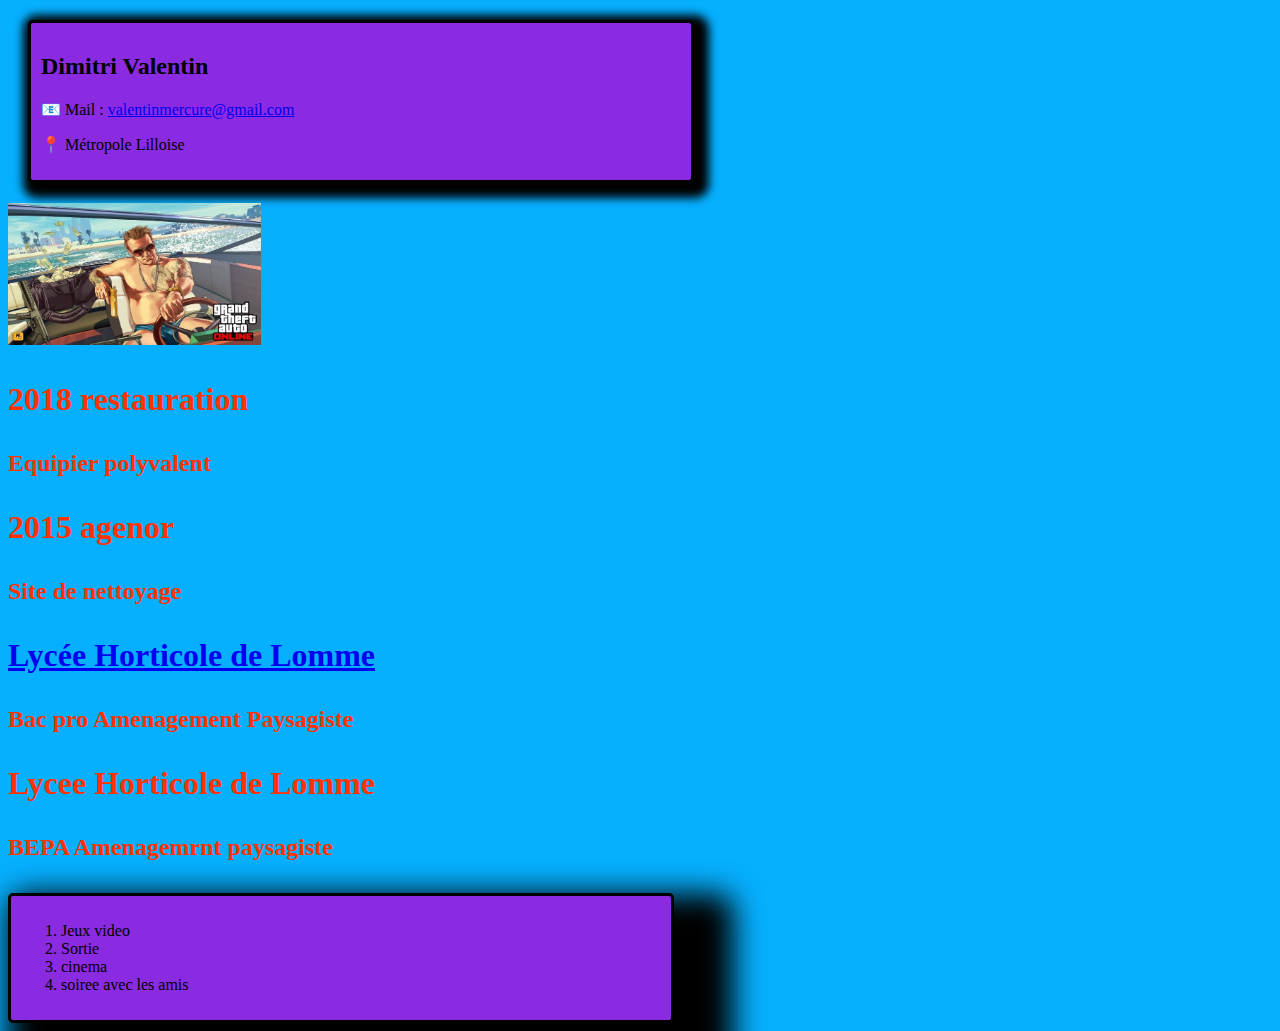
==== page/cv.html @ f9dbdfa7 "Page deuxieme" ====
<!DOCTYPE html>
<html lang="fr">
<head>
    <meta charset="UTF-8">
    <meta name="viewport" content="width=device-width, initial-scale=1.0">
    <title>CV</title>
    <link rel="stylesheet" href="../Style/style.css">
</head>
    
<body>
    <div id="coordonnees">
    <h2>Dimitri Valentin</h2>
    <p>📧 Mail : <a href="mailto:valentinmercure@gmail.com">valentinmercure@gmail.com</a></p>
    <p>📍 Métropole Lilloise</p>
</div>

<div id="photo">
    <img src="../assets/gta.jpg" alt="mon portrait" id="gta">

</div>


<div id="pro">
     <h3>2018 restauration</h3>
     <h4>Equipier polyvalent</h4>

     <h3>2015 agenor </h3>
     <h4>Site de nettoyage</h4>
</div>

<div id="formation">
     <h3> <a href="https://www.eplefpadesflandres.com/">Lycée Horticole de Lomme</a></h3>
     <h4>Bac pro Amenagement Paysagiste </h4>

     <h3>Lycee Horticole de Lomme</h3>
     <h4>BEPA Amenagemrnt paysagiste </h4>
</div>

<div id="loisir">
<ol>
    <li>Jeux video</li>
    <li>Sortie </li>
    <li>cinema</li>
    <li>soiree avec les amis </li>
</ol>




</div>

</body>
</html>
---- Style/style.css ----
h3, h4 {
    color :#ff3300;
    font-size: 25px;
}

h3{
    font-size: 2rem;
}

h4{
    font-size: 1.5rem;
}
body{
    background-color: #06b0ff;
}

#gta {
    width: 20%;
}

#coordonnees {
    width: 50vw;
    background-color: #8a2be2;
    margin: 20px;
    border: #000 3px solid;
    padding: 10px;
    border-radius: 5px;
    box-shadow: 5px 5px 10px 10px ;
    transition: transform 10s;
}

#coordonnees:hover {
    background-color: #0000ff;
    transform : translate3d(15px, 10px, 0);
    transition: transform 5s;
}

#loisir {
    width: 50vw;
    background-color: #8a2be2;
    border: #000 3px solid;
    padding: 10px;
    border-radius: 5px;
    box-shadow: 30px 30px 30px 30px;

}
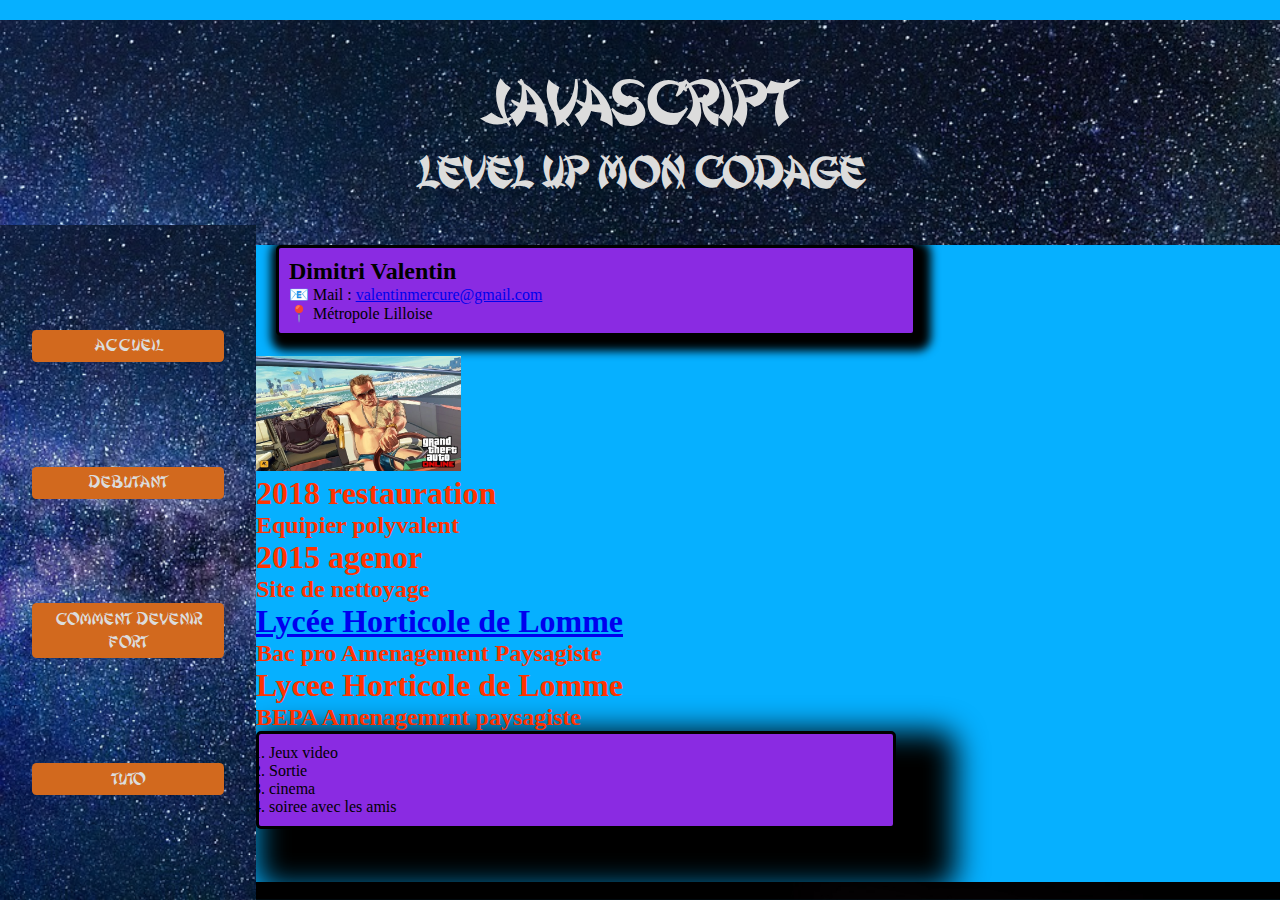
==== commit 9e62d10f: "page" ====
--- a/page/cv.html
+++ b/page/cv.html
@@ -3,51 +3,91 @@
 <head>
     <meta charset="UTF-8">
     <meta name="viewport" content="width=device-width, initial-scale=1.0">
-    <title>CV</title>
-    <link rel="stylesheet" href="../Style/style.css">
+    <title>JavaScript</title>
+    <link rel="stylesheet" href="../Style/Style.css">
+    <link rel="stylesheet" href="../Style/cv.css">
+   
 </head>
+<body>
+    <header>
+        <h1>Javascript</h1>
+        <h2>Level Up mon codage </h2>
+    </header>
+
+    <nav>
+        <a class="bouton" href="../Index.html">Accueil</a>
+        <a class="bouton" href="../page/cv.html">Debutant</a>
+        <a class="bouton" href="../page/Javascript.html">Comment devenir fort</a>
+        <a class="bouton" href="../page/perso.html">Tuto</a>
+    </nav>
+
     
-<body>
-    <div id="coordonnees">
-    <h2>Dimitri Valentin</h2>
-    <p>📧 Mail : <a href="mailto:valentinmercure@gmail.com">valentinmercure@gmail.com</a></p>
-    <p>📍 Métropole Lilloise</p>
-</div>
+    <main>
+        <div id="coordonnees">
+            <h2>Dimitri Valentin</h2>
+            <p>📧 Mail : <a href="mailto:valentinmercure@gmail.com">valentinmercure@gmail.com</a></p>
+            <p>📍 Métropole Lilloise</p>
+        </div>
+        
+        <div id="photo"><!DOCTYPE html>
+            <html lang="fr">
+            <head>
+                <meta charset="UTF-8">
+                <meta name="viewport" content="width=device-width, initial-scale=1.0">
+                <title>CV</title>
+                <link rel="stylesheet" href="../Style/style.css">
+            </head>
+            <img src="../assets/gta.jpg" alt="mon portrait" id="gta">
+        
+        </div>
+        <!DOCTYPE html>
+        <html lang="fr">
+        <head>
+            <meta charset="UTF-8">
+            <meta name="viewport" content="width=device-width, initial-scale=1.0">
+            <title>CV</title>
+            <link rel="stylesheet" href="../Style/style.css">
+        </head>
+        
+        <div id="pro">
+             <h3>2018 restauration</h3>
+             <h4>Equipier polyvalent</h4>
+        
+             <h3>2015 agenor </h3>
+             <h4>Site de nettoyage</h4>
+        </div>
+        
+        <div id="formation">
+             <h3> <a href="https://www.eplefpadesflandres.com/">Lycée Horticole de Lomme</a></h3>
+             <h4>Bac pro Amenagement Paysagiste </h4>
+        
+             <h3>Lycee Horticole de Lomme</h3>
+             <h4>BEPA Amenagemrnt paysagiste </h4>
+        </div>
+        
+        <div id="loisir">
+        <ol>
+            <li>Jeux video</li>
+            <li>Sortie </li>
+            <li>cinema</li>
+            <li>soiree avec les amis </li>
+        </ol>
+        
+        
+        
+        
+        </div>
+       
+    </main>
 
-<div id="photo">
-    <img src="../assets/gta.jpg" alt="mon portrait" id="gta">
+    <footer>
 
-</div>
-
-
-<div id="pro">
-     <h3>2018 restauration</h3>
-     <h4>Equipier polyvalent</h4>
-
-     <h3>2015 agenor </h3>
-     <h4>Site de nettoyage</h4>
-</div>
-
-<div id="formation">
-     <h3> <a href="https://www.eplefpadesflandres.com/">Lycée Horticole de Lomme</a></h3>
-     <h4>Bac pro Amenagement Paysagiste </h4>
-
-     <h3>Lycee Horticole de Lomme</h3>
-     <h4>BEPA Amenagemrnt paysagiste </h4>
-</div>
-
-<div id="loisir">
-<ol>
-    <li>Jeux video</li>
-    <li>Sortie </li>
-    <li>cinema</li>
-    <li>soiree avec les amis </li>
-</ol>
+    </footer>
+</body>
+</html>
 
 
 
 
-</div>
 
-</body>
-</html>+
--- a/Style/Style.css
+++ b/Style/Style.css
@@ -0,0 +1,103 @@
+@font-face {
+    font-family: "shanghai";
+    src: url("./shanghai.ttf");
+}
+
+* {
+    margin: 0;
+    padding: 0;
+    box-sizing: border-box;
+}
+
+header{
+    /*positionnement sur la page */
+    position: fixed;
+    z-index: 10;
+    /*Positionnement des blocks h2 et h2 dans le header*/
+    display: flex;
+    flex-direction: column;
+    justify-content: center;
+    align-items: center;
+    /*taille et apparence de base du header*/
+    width: 100vw;
+    height: 25vh;
+    background-color: #483d8b;
+    color: #dcdcdc;
+    font-family: "shanghai";
+    /*image de fond du header*/
+    background-image: url("../assets/image\ de\ fond.jpg") ;
+    background-repeat: no-repeat;
+    background-size: cover;
+    
+    
+}
+
+header>h1 {
+    font-size: 7vh;
+}
+
+header>h2 {
+    font-size: 5vh;
+}
+
+nav{
+    /*positionnement de la page*/
+    position: fixed;
+    top: 25vh;
+    z-index: 10;
+    /*taille et apparence de base du nav(menu)*/
+    height: 75vh;
+    width: 20vw;
+    background-color: #483d8b;
+    color: #dcdcdc;
+    background-image: url("../assets/image\ de\ fond.jpg") ;
+    background-repeat: no-repeat;
+    background-size: cover;
+    /*reglage de la disposition des bouton*/
+    display: flex;
+    flex-direction: column;
+    justify-content: space-evenly;
+    align-items: center;
+}
+
+.bouton{
+    /*formatage de texte*/
+    color: #dcdcdc;
+    text-decoration: none;
+    font-family: "shanghai";
+    font-size: 2vh;
+    display: block;
+    background-color: #d2691e;
+    border-radius: 0.5vh;
+    padding: 0.5vh;
+    width: 15vw;
+    text-align: center;
+    transition: box-shadow 500ms;
+}
+
+.bouton:hover{
+    /*color: #483d8b;
+    background-color: #dcdcdc;*/
+    box-shadow: #dcdcdc 5px 5px 10px 0; 
+}
+
+main {
+    /*positionnement de la page */
+    position: relative;
+    top: 25vh;
+    left: 20vw;
+    width: 80vw;
+}
+
+footer {
+    position: fixed;
+    width: 80vw;
+    z-index: 10;
+    bottom: 0;
+    left: 20vw;
+    height: 2vh;
+    background-image: url(../assets/Image\ footer.jpg);
+    background-repeat: no-repeat;
+    background-size: cover;
+
+}--- a/Style/cv.css
+++ b/Style/cv.css
@@ -0,0 +1,46 @@
+h3, h4 {
+    color :#ff3300;
+    font-size: 25px;
+}
+
+h3{
+    font-size: 2rem;
+}
+
+h4{
+    font-size: 1.5rem;
+}
+body{
+    background-color: #06b0ff;
+}
+
+#gta {
+    width: 20%;
+}
+
+#coordonnees {
+    width: 50vw;
+    background-color: #8a2be2;
+    margin: 20px;
+    border: #000 3px solid;
+    padding: 10px;
+    border-radius: 5px;
+    box-shadow: 5px 5px 10px 10px ;
+    transition: transform 10s;
+}
+
+#coordonnees:hover {
+    background-color: #0000ff;
+    transform : translate3d(15px, 10px, 0);
+    transition: transform 5s;
+}
+
+#loisir {
+    width: 50vw;
+    background-color: #8a2be2;
+    border: #000 3px solid;
+    padding: 10px;
+    border-radius: 5px;
+    box-shadow: 30px 30px 30px 30px;
+
+}
